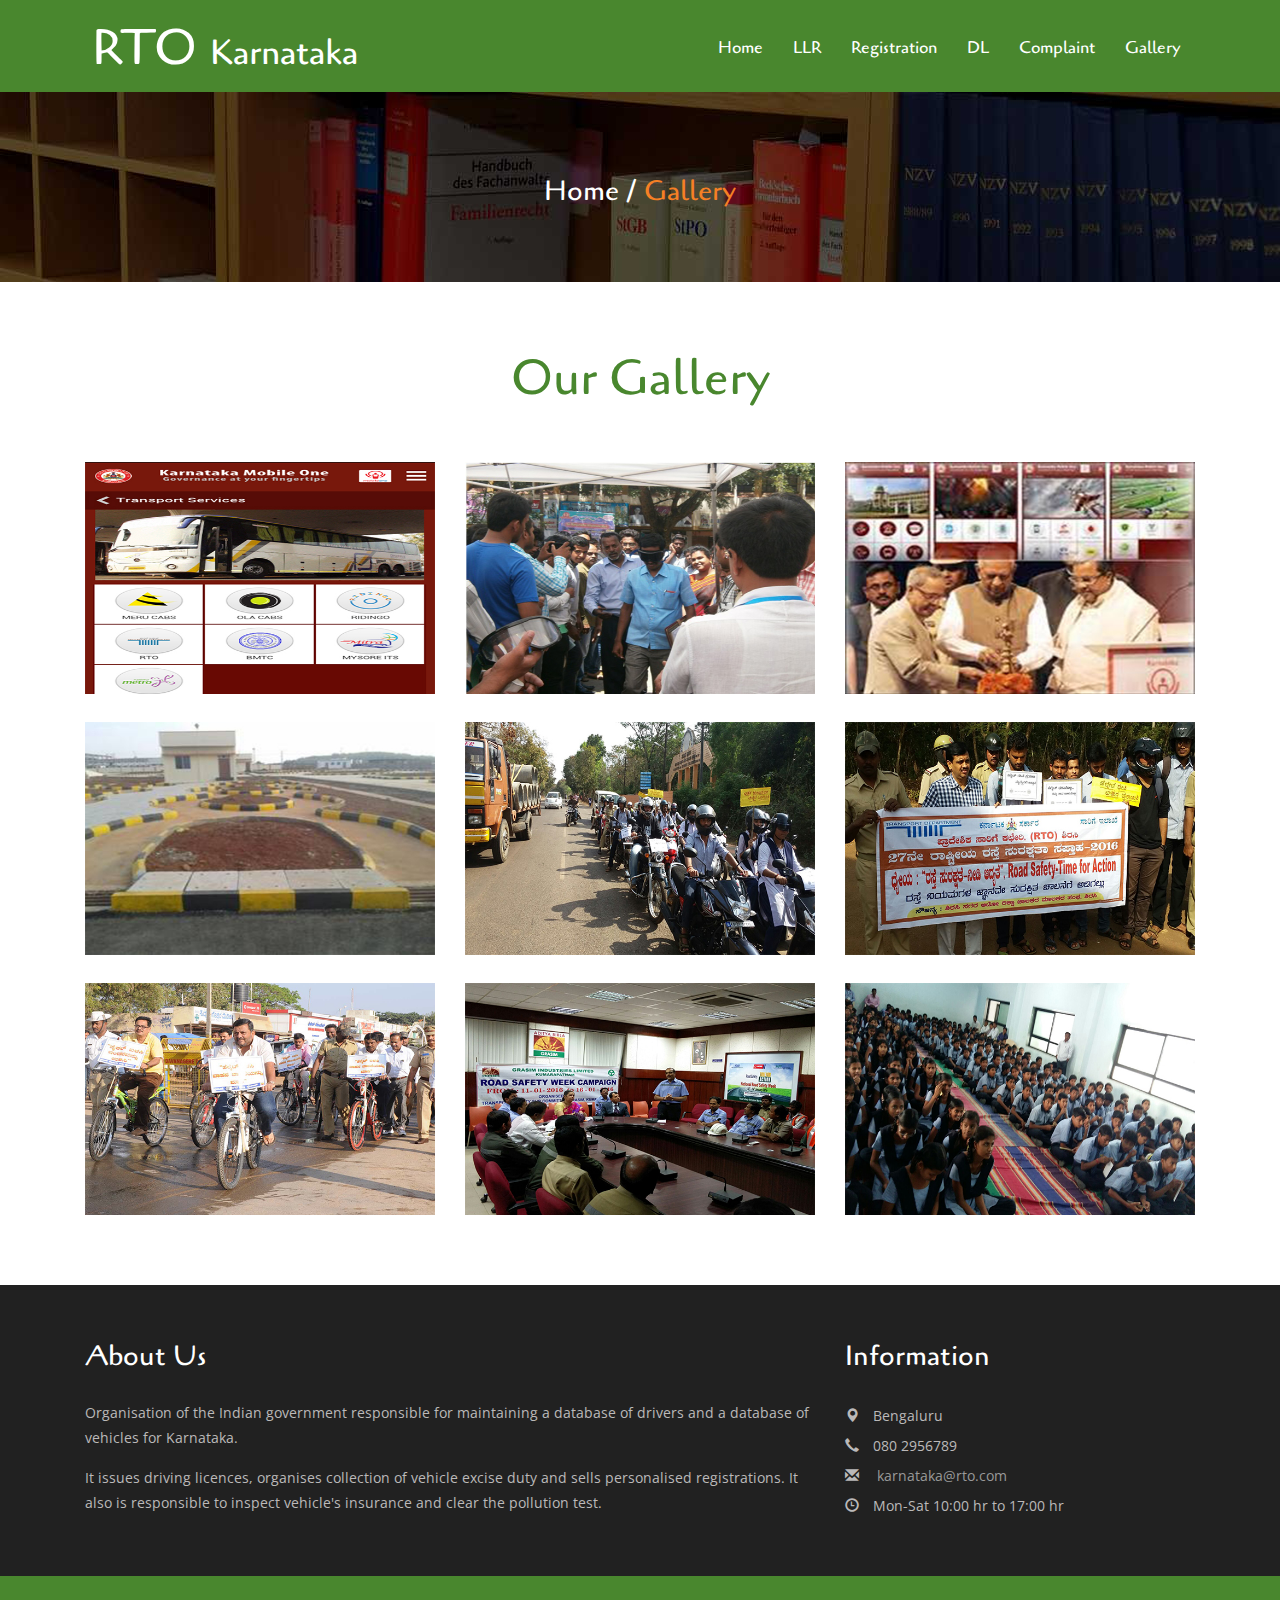
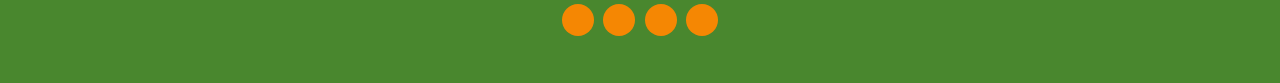
==== gallery.html @ 2495cb3f "initialize" ====
<!DOCTYPE html>
<html>
<head>
<title>RTO Karnataka</title>
<!--css-->
<link href="css/bootstrap.css" rel="stylesheet" type="text/css" media="all" />
<link href="css/style.css" rel="stylesheet" type="text/css" media="all" />
<link rel="stylesheet" href="css/ken-burns.css" type="text/css" media="all" />
<link rel="stylesheet" href="css/animate.min.css" type="text/css" media="all" />
<!--css-->
<meta name="viewport" content="width=device-width, initial-scale=1">
<meta http-equiv="Content-Type" content="text/html; charset=utf-8" />
<meta name="keywords" content="RTO WEB TEMPLATE" />
<script type="application/x-javascript"> addEventListener("load", function() { setTimeout(hideURLbar, 0); }, false); function hideURLbar(){ window.scrollTo(0,1); } </script>
<!--js-->
<script src="js/jquery.min.js"></script>
<script src="js/bootstrap.min.js"></script>
<!--js-->
<!--webfonts-->
<link href='//fonts.googleapis.com/css?family=Cagliostro' rel='stylesheet' type='text/css'>
<link href='//fonts.googleapis.com/css?family=Open+Sans:400,300,300italic,400italic,600,600italic,700,700italic,800,800italic' rel='stylesheet' type='text/css'>
<!--webfonts-->
</head>
<body>
	<!--header-->
		<div class="header">
			<div class="container">
				<nav class="navbar navbar-default">
					<div class="container-fluid">
				<!---Brand and toggle get grouped for better mobile display--->
						<div class="navbar-header">
							<button type="button" class="navbar-toggle collapsed" data-toggle="collapse" data-target="#bs-example-navbar-collapse-1" aria-expanded="false">
								<span class="sr-only">Toggle navigation</span>
								<span class="icon-bar"></span>
								<span class="icon-bar"></span>
								<span class="icon-bar"></span>
							</button>
							<div class="navbar-brand">
								<h1><a href="index.html">RTO <span>Karnataka</span></a></h1>
							</div>
						</div>

				<!-- Collect the nav links, forms, and other content for toggling -->
						<div class="collapse navbar-collapse" id="bs-example-navbar-collapse-1">
							<nav class="link-effect-2" id="link-effect-2">
								<ul class="nav navbar-nav">
									<li><a href="home.html"><span data-hover="Home">Home</span></a></li>
									<li><a href="applyforllr.php"><span data-hover="LLR">LLR</span></a></li>
									<li><a href="applyforreg.php"><span data-hover="Registration">Registration</span></a></li>
									<li><a href="applyfordl.php"><span data-hover="DL">DL</span></a></li>
									<li><a href="complaint.php"><span data-hover="Complaint">Complaint</span></a></li>
									<li><a href="gallery.html"><span data-hover="Gallery">Gallery</span></a></li>
								</ul>
							</nav>
						</div>
					</div>
				</nav>
			</div>
		</div>

    <div class="banner-w3agile">
      <div class="container">
        <h3><a href="home.html">Home</a> / <span>Gallery</span></h3>
      </div>
    </div>
    <div class="content">
			<div class="projects-agile">
				<div class="container">
					<h2 class="tittle">Our Gallery</h2>
						<div class="portfolio_grid_w3lss">
							<div class="col-md-4 w3agile_Projects_grid">
								<div class="w3agile_Projects_image">
									<a class="sb" href="images/g1.jpg">
										<figure>
											<img src="images/g1.jpg" alt="" class="img-responsive" />
											<figcaption>
												<h4>RTO</h4>
												<p>
													Transport Dept. Service in Karnataka Mobile One application.
												</p>
											</figcaption>
										</figure>
									</a>
								</div>
							</div>
							<div class="col-md-4 w3agile_Projects_grid">
								<div class="w3agile_Projects_image">
									<a class="sb" href="images/g2.jpg">
										<figure>
											<img src="images/g2.jpg" alt="" class="img-responsive" />
											<figcaption>
												<h4>RTO</h4>
												<p>
												Participants at Drunken Driving Awareness Programme
												</p>
											</figcaption>
										</figure>
									</a>
								</div>
							</div>
							<div class="col-md-4 w3agile_Projects_grid">
								<div class="w3agile_Projects_image">
									<a class="sb" href="images/g3.jpg">
										<figure>
											<img src="images/g3.jpg" alt="" class="img-responsive" />
											<figcaption>
												<h4>RTO</h4>
												<p>
													Hon'ble President of India, inaugurating RTO office in Bengaluru.
												</p>
											</figcaption>
										</figure>
									</a>
								</div>
							</div>
							<div class="clearfix"> </div>
						</div>
						<div class="portfolio_grid_w3lss">
							<div class="col-md-4 w3agile_Projects_grid">
								<div class="w3agile_Projects_image">
									<a class="sb" href="images/g4.jpg">
										<figure>
											<img src="images/g4.jpg" alt="" class="img-responsive" />
											<figcaption>
												<h4>RTO</h4>
												<p>
														Automated Driving Test Track is under construction.
												</p>
											</figcaption>
										</figure>
									</a>
								</div>
							</div>
							<div class="col-md-4 w3agile_Projects_grid">
								<div class="w3agile_Projects_image">
									<a class="sb" href="images/g5.jpg">
										<figure>
											<img src="images/g5.jpg" alt="" class="img-responsive" />
											<figcaption>
												<h4>RTO</h4>
												<p>
														Road safety awareness rally.
												</p>
											</figcaption>
										</figure>
									</a>
								</div>
							</div>
							<div class="col-md-4 w3agile_Projects_grid">
								<div class="w3agile_Projects_image">
									<a class="sb" href="images/g6.jpg">
										<figure>
											<img src="images/g6.jpg" alt="" class="img-responsive" />
											<figcaption>
												<h4>RTO</h4>
												<p>
														Road Safety-Time for Action.
												</p>
											</figcaption>
										</figure>
									</a>
								</div>
							</div>
							<div class="clearfix"> </div>
						</div>
						<div class="portfolio_grid_w3lss">
							<div class="col-md-4 w3agile_Projects_grid">
								<div class="w3agile_Projects_image">
									<a class="sb" href="images/g7.jpg">
										<figure>
											<img src="images/g7.jpg" alt="" class="img-responsive" />
											<figcaption>
												<h4>RTO</h4>
												<p>
													Road safety awareness.
												</p>
											</figcaption>
										</figure>
									</a>
								</div>
							</div>
							<div class="col-md-4 w3agile_Projects_grid">
								<div class="w3agile_Projects_image">
									<a class="sb" href="images/g8.jpg">
										<figure>
											<img src="images/g8.jpg" alt="" class="img-responsive" />
											<figcaption>
												<h4>RTO</h4>
												<p>
												Road Safety week Campaign meeting.
												</p>
											</figcaption>
										</figure>
									</a>
								</div>
							</div>
							<div class="col-md-4 w3agile_Projects_grid">
								<div class="w3agile_Projects_image">
									<a class="sb" href="images/g9.jpg">
										<figure>
											<img src="images/g9.jpg" alt="" class="img-responsive" />
											<figcaption>
												<h4>RTO</h4>
												<p>
													 Student awareness on road safety.
												</p>
											</figcaption>
										</figure>
									</a>
								</div>
							</div>
							<div class="clearfix"> </div>
						</div>
					<script type="text/javascript" src="js/smoothbox.jquery2.js"></script>
				</div>
			</div>
		</div>
    <div class="footer-w3">
      <div class="container">
        <div class="footer-grids">
          <div class="col-md-8 footer-grid">
            <h4>About Us</h4>
            <p>  Organisation of the Indian government responsible for maintaining a database of drivers and a database of vehicles for Karnataka.<span>
                It issues driving licences, organises collection of vehicle excise duty and sells personalised registrations.
                It also is responsible to inspect vehicle's insurance and clear the pollution test.</span></p>
          </div>
          <div class="col-md-4 footer-grid">
          <h4>Information</h4>
            <ul>
              <li><i class="glyphicon glyphicon-map-marker" aria-hidden="true"></i>Bengaluru</li>
              <li><i class="glyphicon glyphicon-earphone" aria-hidden="true"></i>080 2956789</li>
              <li><i class="glyphicon glyphicon-envelope" aria-hidden="true"></i><a href="mailto:karnataka@rto.com"> karnataka@rto.com</a></li>
              <li><i class="glyphicon glyphicon-time" aria-hidden="true"></i>Mon-Sat 10:00 hr to 17:00 hr</li>
            </ul>
          </div>
          <div class="clearfix"></div>
        </div>
      </div>
    </div>
  <!--footer-->
  <!---copy--->
    <div class="copy-section">
      <div class="container">
        <div class="social-icons">
          <a href="#"><i class="icon1"></i></a>
          <a href="#"><i class="icon2"></i></a>
          <a href="#"><i class="icon3"></i></a>
          <a href="#"><i class="icon4"></i></a>
        </div>
      </div>
    </div>
    <!---copy--->
</body>
</html>
---- css/style.css ----
/*Author: W3layouts
Author URL: http://w3layouts.com
License: Creative Commons Attribution 3.0 Unported
License URL: http://creativecommons.org/licenses/by/3.0/
--*/
body{
	font-family: 'Open Sans', sans-serif;
}
body a{
	transition: 0.5s all;
	-webkit-transition: 0.5s all;
	-o-transition: 0.5s all;
	-moz-transition: 0.5s all;
	-ms-transition: 0.5s all;
}
ul{
	padding: 0;
	margin: 0;
}
h1,h2,h3,h4,h5,h6{
	margin:0;
	padding:0;
	font-family: 'Cagliostro', sans-serif;
}
p{
	margin:0;
	padding:0;
	color: #777;
	font-family: 'Open Sans', sans-serif;
	line-height:1.8em;
}
/*--banner--*/

/*---*/
nav a {
	position: relative;
	display: inline-block;
	outline: none;
	text-decoration: none;
}
nav a:hover,
nav a:focus {
	outline: none;
}
/*----*/
.header {
    background: #49872E;
}
.header-top {
     padding: 1em 0;
    background: #2e353f;
}
.detail {
    float: left;
    margin-top: .5em;
}
.detail ul li {
    display: inline-block;
    font-size: 1em;
    margin: 0 0.5em;
    color: #fff;
}
.indicate {
    float: right;
	margin-top: .2em;
}
.indicate i {
    font-size: 1.2em;
    vertical-align: sub;
    margin-right: 0.5em;
    color: #fff;
}
.indicate p {
    font-size: 1em;
    color: #fff;
    text-decoration: none;
    outline: none;
    vertical-align: middle;
}
.navbar-brand span {
    font-size: 0.7em;
}
.navbar-nav {
    float: right;
	margin-top: 1.2em;
}
.navbar {
    margin-bottom: 0;
}
.navbar-collapse {
	padding-right: 0px;
    padding-left: 0px;
}
.navbar-default {
    background: none !important;
    border: none !important;
	padding: 1.5em 0;
}
.navbar-brand h1 a {
    font-size: 1.4em;
    text-decoration: none;
	color:#fff;
}
.navbar > .container .navbar-brand, .navbar > .container-fluid .navbar-brand {
    margin-left: 0;
}
.navbar-nav > li > a {
    padding-top: 10px;
    padding-bottom: 10px;
}
.nav > li > a {
    padding: 0px 15px;
	color:#fff;
}
.navbar-brand {
    float: left;
    height: 50px;
    padding: 0 7px;
}
.navbar-default .navbar-nav > li > a {
    color: #fff;
    font-size: 1.2em;
    text-transform: capitalize;
	font-family: 'Cagliostro', sans-serif;
}
.navbar-default .navbar-nav > .active > a, .navbar-default .navbar-nav > .active > a:hover, .navbar-default .navbar-nav > .active > a:focus {
    background-color: #49872E;
    color: #ff9900;
}
.navbar-default .navbar-nav > li > a:hover, .navbar-default .navbar-nav > li > a:focus {
    background-color: #49872E;
    color: #ff9900;
}
.navbar-default .navbar-nav > .open > a, .navbar-default .navbar-nav > .open > a:hover, .navbar-default .navbar-nav > .open > a:focus {
  color: #ff9900;
   background-color: #49872E;
}
.link-effect-2 {
  overflow: hidden;
}
.link-effect-2 a {
  overflow: hidden;
  font-weight: 400;
}
.link-effect-2 a span {
  position: relative;
  display: inline-block;
  -moz-transition: 0.3s;
  -o-transition: 0.3s;
  -webkit-transition: 0.3s;
  transition: 0.3s;
}
.link-effect-2 a span::before {
  color: #ff9900;
  position: absolute;
  top: 100%;
  content: attr(data-hover);
  -moz-transform: translate3d(0, 0, 0);
  -ms-transform: translate3d(0, 0, 0);
  -webkit-transform: translate3d(0, 0, 0);
  transform: translate3d(0, 0, 0);
}
.link-effect-2 a:hover span {
  -moz-transform: translateY(-100%);
  -ms-transform: translateY(-100%);
  -webkit-transform: translateY(-100%);
  transform: translateY(-100%);
}
.banner-bottom {
    text-align: center;
    background: #EDF7FF;
}
.ban-grid i {
    font-size: 2.5em;
    color: #373737;
	transition:0.5s all;
	-webkit-transition:0.5s all;
	-moz-transition:0.5s all;
	-o-transition:0.5s all;
	-ms-transition:0.5s all;
}
.ban-grid h4 {
	font-size: 2em;
    color: #F58703;
    text-transform: capitalize;
}
.ban-grid p{
    font-size: 1em;
	line-height:1.8em;
	margin-top:0.5em
}
.ban-grid:hover div.ban-right i {
    color: #49872E;
}
.ban-left {
    float: left;
    width: 70%;
}
.ban-right {
    float: left;
    width: 30%;
}
.ban-grid {
    padding: 2em 0;
}
.welcome-w3,.new-w3agile,.about-w3,.services-w3l,.projects-agile,.courses-w3ls,.statistics-w3,.typo-w3,.contact-w3l{
    padding: 5em 0;
}
.wel-grids,.student-grids,.about-grids,.what-grids,.staff-grids,.statistics-grids,.services-grids,.ourser-grids,.course-grids {
    margin-top:4em;
}
h2.tittle {
    font-size: 3.5em;
    color: #49872E;
    text-align: center;
}
h3.tittle{
 font-size: 3.5em;
    color: #49872E;
    text-align: center;
}
/*-- effect-7 css --*/
.text-desc{
	position: absolute;
	left: 0;
	top: 0;
	background: #F58703;
	height: 100%;
	opacity: 0;
	width: 100%;
	padding: 20px;
}
.port-7{
    width: 100%;
    position: relative;
    overflow: hidden;
    text-align: center;
    overflow: hidden;
}
.port-7 .text-desc{
	opacity: 0;
	transition: 0.5s;
	color: #000;
}
.port-7.effect-2 img{
	transition: 0.5s;
	position: relative;
	width: 100%;
	top: 0;
}
.port-7.effect-2:hover img{
	top: 50%;
}
.port-7.effect-2 .text-desc{
	transform: perspective(600px) rotateX(90deg);
	transform-origin: top center 0;
	width: 100%;
	position: absolute;
	left: 0;
	top: 0;
	height: 30%;
    padding: 23px 10px 0;
}
.port-7.effect-2:hover .text-desc{
	opacity: 1;
	transform: perspective(600px) rotateX(0deg);
	z-index: 99;
}
.text-desc h4 {
    color: #fff;
    font-size: 1.8em;
    margin-bottom: 0.5em;
}
.wel-grid {
    position: relative;
}
.text-grid {
    position: absolute;
    left: 15px;
    bottom: 0;
    background: #F58703;
    width: 92.3%;
    height: 60px;
}
.text-grid h4 {
    text-align: center;
    font-size: 1.8em;
    color: #fff;
    padding-top: 0.5em;
}
.student-w3ls {
    padding: 5em 0;
	background: #EDF7FF
}
.student-grid h4 {
    font-size: 2em;
    color: #F58703;
}
.student-grid p {
    font-size: 1em;
    padding-top: 1em;
}
ul.grid-part li {
    list-style: none;
    font-size: 1em;
    color: #777;
    line-height: 2em;
    transition: 0.5s all;
    -webkit-transition: 0.5s all;
    -o-transition: 0.5s all;
    -moz-transition: 0.5s all;
    -ms-transition: 0.5s all;
}
ul.grid-part {
    margin-top: 1em;
}
ul.grid-part li :hover {
    color: #F58703;
    padding-left: 0.2em;
}
ul.grid-part li i {
    font-size: 1.2em;
    margin-right: 0.5em;
    color: #49872E;
    transition: 0.5s all;
    -webkit-transition: 0.5s all;
    -o-transition: 0.5s all;
    -moz-transition: 0.5s all;
    -ms-transition: 0.5s all;
}
h3.tittle1 {
    font-size: 3.5em;
    color: #49872E;
    text-align: center;
	margin-bottom:0.8em;
}
h3.tittle2 {
    font-size: 3.5em;
    color: #fff;
    text-align: center;
}
.test-grid {
    margin-top: 4em;
}
.testimonials-w3 {
    background: url(../images/ba.jpg) no-repeat 0px 0px;
    background-size: cover;
    -webkit-background-size: cover;
    -moz-background-size: cover;
    -o-background-size: cover;
    -ms-background-size: cover;
    min-height: 500px;
    text-align: center;
    padding: 5em 0 0;
}
.testimonials-w3 h5 {
    font-size: 2.5em;
    color: #fff;
    width: 66%;
    margin: .5em auto 0;
    line-height: 1.5em;
}
.testimonials-w3 p {
    color: #fff;
    font-size: 1.2em;
    text-align: right;
}
.new-bottom-left {
    width: 38%;
    float: left;
	    margin-right: 3%;
}
.new-bottom-right {
    width: 59%;
    float: left;
}
.new-right h4 {
    font-size: 2em;
    color: #F58703;
	line-height: 1.2em;
}
.new-right h5{
    font-size: 1.8em;
    color: #F58703;
    line-height: 1.2em;
}
.new-right p {
    font-size: 1em;
    padding-top: 1em;
}
.new-bottom {
    margin: 2em 0;
}
.new-left h5 {
    font-size: 1.8em;
    color: #F58703;
}
.new-left p {
     font-size: 1em;
    padding-top: .5em;
}
.new-top1 {
    margin: 1.2em 0;
}
.new-bottom {
    margin: 1em 0;
    border-top: 1px solid #C3D0D4;
    padding: 1.2em 0;
    border-bottom: 1px solid #C3D0D4;
}
.footer-w3 {
    background: #212121;
    padding: 4em 0 ;
}
.footer-grid h4 {
    font-size: 2em;
    color: #fff;
    margin-bottom: 1em;
}
.footer-grid ul li {
    list-style: none;
    color: #BBB9B9;
    line-height: 2em;
    font-size: 1em;
}
.footer-grid ul li i {
    color: #BBB9B9;
    line-height: 2em;
    font-size: 1em;
	    margin-right: 1em;
}
.footer-grid ul li a {
    color: #999;
    text-decoration: none;
}
.footer-grid1 {
    float: left;
    width: 31.45%;
    margin: 0 0.3em .3em 0em;
}
.footer-grid p {
    font-size: 1em;
    color: #BBB9B9;
}
.footer-grid p span {
    display: block;
    margin: 1em 0 0;
}
.copy-section {
    padding: 2em 0;
    background: #49872E;
    text-align: center;
}
.copy-section p {
    font-size: 0.9em;
    color: #eee;
    font-weight: 400;
}
.copy-section a {
    font-size: 1em;
    color: #eee;
    font-weight: 400;
    text-transform: capitalize;
}
.social-icons {
	margin-bottom: 1em;
}
.social-icons a i {
    width: 32px;
    height: 32px;
    background:#F58703  url(../images/img-sprite.png) no-repeat 0px 0px;
    display: inline-block;
	margin:0 0.2em;
	transition: 0.5s all;
    -webkit-transition: 0.5s all;
    -moz-transition: 0.5s all;
    -o-transition: 0.5s all;
    -ms-transition: 0.5s all;
	    border-radius: 20px;
}
.social-icons i.icon1:hover {
  background: #49872E  url(../images/img-sprite.png) no-repeat 0px 0px;
      transform: rotateY(360deg);
}
.social-icons i.icon1 {
    background-position: 0px 0px;
}
.social-icons i.icon2 {
    background-position: -32px 0px;
}
.social-icons i.icon2:hover {
  background: #49872E  url(../images/img-sprite.png) no-repeat -32px 0px;
      transform: rotateY(360deg);
}
.social-icons i.icon3 {
    background-position: -64px 0px;
}
.social-icons i.icon3:hover {
  background: #49872E  url(../images/img-sprite.png) no-repeat -64px 0px;
      transform: rotateY(360deg);
}
.social-icons i.icon4 {
    background-position: -96px 0px;
}
.social-icons i.icon4:hover {
  background: #49872E  url(../images/img-sprite.png) no-repeat -96px 0px;
      transform: rotateY(360deg);
}
/**about**/
.banner-w3agile {
    background: url(../images/ba1.jpg) no-repeat 0px 0px;
    background-size: cover;
    -webkit-background-size: cover;
    -moz-background-size: cover;
    -o-background-size: cover;
    -ms-background-size: cover;
    min-height: 190px;
    padding: 6em 0 0;
    text-align: center;
}
.banner-w3agile h3 a {
    color: #fff;
    text-decoration: none;
}
.banner-w3agile h3 span {
    color: #f58025;
}
.banner-w3agile h3 {
    font-size: 2em;
    color: #fff;
}
.video-grid iframe {
    width: 100%;
    height: 308px;
}
.about-grid h4 {
    font-size: 2em;
    color: #F58703;
    margin-bottom: 0.7em;
}
.about-grid p {
    font-size: 1em;
	margin-top:1em;
}
.what-grid h4 {
    font-size: 2em;
    color: #F58703;
}
.what-grid p {
    font-size: 1em;
    line-height: 1.8em;
    margin-top: 1em;
}
.what-bottom {
      margin-top: 2em;
}
.what-w3 {
    padding: 5em 0;
    background: rgb(249, 245, 239);
}
.what-grid p {
    font-size: 1em;
    margin-top: 1em;
}
.what-bottom1 {
    margin-bottom: 2em;
}
.staff-w3l {
    padding: 5em 0;
    background: #eee;
}
.staff-right h4 {
    font-size: 2em;
    color: #05222A;
}
.staff-right ul li {
    list-style: none;
    line-height: 2.5em;
    font-size: 1em;
    color: #777;
}
.staff-left {
    float: left;
    width: 50%;
}
.staff-right {
    float: left;
    width: 50%;
    background: #fff;
    padding: 2em 2em .8em;
}
.staff-right ul {
    margin: 1em 0;
}
.statistics {
    padding: 5em 0;
	text-align:center;
}
.statistics-grids {
    margin-top: 3em;
}
.statistic {
    background: #F58703;
    padding: 2em 2em;
    border-radius: 50%;
    width: 100%;
	text-align:center;
}
.statistic h4 {
    font-size: 3.5em;
    color: #fff;
}
.statistic h5{
    font-size: 1.8em;
    color: #fff;
    padding: .5em 0;
}
.statistic p {
    font-size: 1em;
    color: #eee;
    line-height: 1.8em;
}
/* Bounce To Bottom */
.statistic {
  display: inline-block;
  vertical-align: middle;
  -webkit-transform: translateZ(0);
  transform: translateZ(0);
  box-shadow: 0 0 1px rgba(0, 0, 0, 0);
  -webkit-backface-visibility: hidden;
  backface-visibility: hidden;
  -moz-osx-font-smoothing: grayscale;
  position: relative;
  -webkit-transition-property: color;
  transition-property: color;
  -webkit-transition-duration: 0.5s;
  transition-duration: 0.5s;
 }
.statistic:before {
  content: "";
  position: absolute;
  z-index: -1;
  top: 0;
  left: 0;
  right: 0;
  bottom: 0;
  background: #49872E;
  -webkit-transform: scaleY(0);
  transform: scaleY(0);
  -webkit-transform-origin: 50% 0;
  transform-origin: 50% 0;
  -webkit-transition-property: transform;
  transition-property: transform;
  -webkit-transition-duration: 0.5s;
  transition-duration: 0.5s;
  -webkit-transition-timing-function: ease-out;
  transition-timing-function: ease-out;
      padding: 2em 2em;
    border-radius: 50%;
}
.statistic:hover, .statistic:focus, .statistic:active {
  color: white;
}
.statistic:hover:before, .statistic:focus:before, .statistic:active:before {
  -webkit-transform: scaleY(1);
  transform: scaleY(1);
  -webkit-transition-timing-function: cubic-bezier(0.52, 1.64, 0.37, 0.66);
  transition-timing-function: cubic-bezier(0.52, 1.64, 0.37, 0.66);
}
/**about**/
/**services**/
.icon {
    text-align: center;
}
.ser-grid h4 {
    font-size: 2em;
    text-align: center;
	margin:0.5em 0;
	color: #F58703;
}
.ser-grid p {
    font-size: 1em;
    text-align: center;
	line-height:1.8em;
}
.icon i {
    width: 80px;
    height: 80px;
    font-size: 2em;
    border: 3px double #49872E;
    line-height: 80px;
    border-radius: 50px;
    color: #f58025;
}
.ser-grid:hover div.icon i {
    transform: rotateY(360deg);
    transition: .5s all;
    -webkit-transition: .5s all;
    -moz-transition: .5s all;
    -o-transition: .5s all;
    -ms-transition: .5s all;
}
.our-services-w3 {
    padding: 5em 0;
	background: #EDF7FF;
}
.ourser-grid h4 {
    font-size: 2em;
    color: #F58703;
    margin-top: .8em;
}
.ourser-grid p {
    font-size: 1em;
    line-height: 1.8em;
	margin-top:.5em
}
.serv-img {
    padding: 0;
}
.mask {
    text-decoration: none;
    overflow: hidden;
    display: block;
}
img.zoom-img {
  -webkit-transform:scale(1, 1);
  -webkit-transition-timing-function:ease-out;
  -webkit-transition-duration:500ms;
  -moz-transform:scale(1, 1);
  -moz-transition-timing-function:ease-out;
  -moz-transition-duration:500ms;
}
img.zoom-img:hover {
  -webkit-transform:rotate(-5deg) scale(1.15);
  -webkit-transition-timing-function:ease-out;
  -webkit-transition-duration:750ms;
  -moz-transform:scale(1.15);
  -moz-transition-timing-function:ease-out;
  -moz-transition-duration:750ms;
  overflow: hidden;
}
/**services**/
/*-- portfolio --*/
.portfolio_grid_w3lss:nth-child(3){
	margin:2em 0;
}
.portfolio_grid_w3lss:nth-child(2){
	margin-top:4em;
}
.w3agile_Projects_grid figure {
    margin: 0;
    padding: 0;
    height:232.5px;
    position: relative;
    display: block;
    cursor: pointer;
    overflow: hidden;
}
.w3agile_Projects_grid figure:hover figcaption {
    -ms-filter: progid:DXImageTransform.Microsoft.Alpha(Opacity=100);
    filter: alpha(opacity=100);
    opacity: 1;
    -webkit-transform: rotate(0);
    -moz-transform: rotate(0);
    -o-transform: rotate(0);
    -ms-transform: rotate(0);
    transform: rotate(0);
    top: 0;
}
.w3agile_Projects_grid figcaption {
    -ms-filter: progid:DXImageTransform.Microsoft.Alpha(Opacity=0);
    filter: alpha(opacity=0);
    opacity: 0;
    position: absolute;
    height: 100%;
    width: 100%;
	top: -100%;
    background: rgba(0,0,0,.5);
    color: #fff;
    -webkit-transition: all .5s ease;
    -moz-transition: all .5s ease;
    -o-transition: all .5s ease;
    -ms-transition: all .5s ease;
    transition: all .5s ease;
    -webkit-transition-delay: .5s;
    -moz-transition-delay: .5s;
    -o-transition-delay: .5s;
    -ms-transition-delay: .5s;
    transition-delay: .5s;
    -webkit-transform: rotate(360deg);
    -moz-transform: rotate(360deg);
    -o-transform: rotate(360deg);
    -ms-transform: rotate(360deg);
    transform: rotate(360deg);
}
.w3agile_Projects_grid figcaption h4 {
    color: #fff;
    padding: 0px 20px;
    margin-bottom: 0;
    position: relative;
    left: 100%;
    font-size: 2em;
    margin: 2.5em 0 .5em;
    -webkit-transition: all .5s;
    -moz-transition: all .5s;
    -o-transition: all .5s;
    -ms-transition: all .5s;
    transition: all .5s;
    -webkit-transition-delay: 1s;
    -moz-transition-delay: 1s;
    -o-transition-delay: 1s;
    -ms-transition-delay: 1s;
    transition-delay: 1s;
    text-align: center;
    text-transform: capitalize;
}
.w3agile_Projects_grid figcaption p {
    font-family: 'Open sans';
    line-height: 1.8em;
    text-align: center;
    padding: 0px 20px;
    margin-bottom: 0;
    position: relative;
    left: 100%;
	color:#eee;
	 font-size: 1em;
    -webkit-transition: all .5s;
    -moz-transition: all .5s;
    -o-transition: all .5s;
    -ms-transition: all .5s;
    transition: all .5s;
    -webkit-transition-delay: 1.3s;
    -moz-transition-delay: 1.3s;
    -o-transition-delay: 1.3s;
    -ms-transition-delay: 1.3s;
    transition-delay: 1.3s;
}
.w3agile_Projects_grid figure:hover h4,.w3agile_Projects_grid figure:hover p {
    left: 0;
}
/*--portfolio--*/
.course-grid1 h4 {
    font-size: 2em;
    color: #F58703;
    text-transform: capitalize;
}
.course-grid1 p {
    font-size: 1em;
    padding-top: 1em;
}
.sel {
    width: 100%;
    padding: .5em .8em;
    font-size: 0.95em;
    outline: none;
    text-transform: capitalize;
    border: none;
    border-radius: 3px;
}
.place-grid input[type="submit"] {
    width: 100%;
    background: #05222A;
    border: none;
    outline: none;
    color: #fff;
    padding: .45em 0;
    font-size: 1em;
	    border-radius: 3px;
}
.place-grid:nth-child(5) {
}
.place-grids{
	margin-top:3em;
}
.serach-w3agile {
    background: #F58703;
    padding: 3em 0;
}
/*--codes--*/
.well {
    font-weight: 300;
    font-size: 14px;
}
.list-group-item {
    font-weight: 300;
    font-size: 14px;
}
li.list-group-item1 {
    font-size: 14px;
    font-weight: 300;
}
.typo p {
    margin: 0;
    font-size: 14px;
    font-weight: 300;
}
.show-grid [class^=col-] {
    background: #fff;
	text-align: center;
	margin-bottom: 10px;
	line-height: 2em;
	border: 10px solid #f0f0f0;
}
.show-grid [class*="col-"]:hover {
	background: #e0e0e0;
}
.grid_3{
	margin-bottom:2em;
}
.xs h3, h3.m_1{
	color:#000;
	font-size:1.7em;
	font-weight:300;
	margin-bottom: 1em;
}
.grid_3 p{
	color: #555;
	font-size: 0.85em;
	margin-bottom: 14px;
	font-weight: 300;
}
.grid_4{
	background:none;
	margin-top:50px;
}
.label {
	font-weight: 300 !important;
	border-radius:4px;
}
.grid_5{
	background:none;
	padding:2em 0;
}
.grid_5 h3, .grid_5 h2, .grid_5 h1, .grid_5 h4, .grid_5 h5, h3.hdg, h3.bars {
	margin-bottom: 1em;
    color:#F58703;
}
.table > thead > tr > th, .table > tbody > tr > th, .table > tfoot > tr > th, .table > thead > tr > td, .table > tbody > tr > td, .table > tfoot > tr > td {
	border-top: none !important;
}
.tab-content > .active {
	display: block;
	visibility: visible;
}
.pagination > .active > a, .pagination > .active > span, .pagination > .active > a:hover, .pagination > .active > span:hover, .pagination > .active > a:focus, .pagination > .active > span:focus {
	z-index: 0;
}
.badge-primary {
	background-color: #03a9f4;
}
.badge-success {
	background-color: #8bc34a;
}
.badge-warning {
	background-color: #ffc107;
}
.badge-danger {
	background-color: #e51c23;
}
.grid_3 p{
	line-height: 2em;
	color: #555;
	font-size: 0.9em;
	margin-bottom: 1em;
	font-weight: 300;
}
.bs-docs-example {
	margin: 1em 0;
}
section#tables  p {
	margin-top: 1em;
}
.tab-container .tab-content {
	border-radius: 0 2px 2px 2px;
	border: 1px solid #e0e0e0;
	padding: 16px;
	background-color: #ffffff;
}
.table td, .table>tbody>tr>td, .table>tbody>tr>th, .table>tfoot>tr>td, .table>tfoot>tr>th, .table>thead>tr>td, .table>thead>tr>th {
	padding: 15px!important;
}
.table > thead > tr > th, .table > tbody > tr > th, .table > tfoot > tr > th, .table > thead > tr > td, .table > tbody > tr > td, .table > tfoot > tr > td {
	font-size: 0.9em;
	color: #999;
	border-top: none !important;
}
.tab-content > .active {
	display: block;
	visibility: visible;
}
.label {
	font-weight: 300 !important;
}
.label {
	padding: 4px 6px;
	border: none;
	text-shadow: none;
}
.nav-tabs {
	margin-bottom: 3em;
}
.alert {
	font-size: 0.85em;
}
h1.t-button,h2.t-button,h3.t-button,h4.t-button,h5.t-button {
	line-height:2em;
	margin-top:0.5em;
	margin-bottom: 0.5em;
}
li.list-group-item1 {
	line-height: 2.5em;
}
.input-group {
	margin-bottom: 20px;
}
.in-gp-tl{
	padding:0;
}
.in-gp-tb{
	padding-right:0;
}
.list-group {
	margin-bottom: 48px;
}
ol {
	margin-bottom: 44px;
}
h2.typoh2{
    margin: 0 0 10px;
}
@media (max-width:768px){
	.grid_5 {
		padding: 0 0 1em;
	}
	.grid_3 {
		margin-bottom: 0em;
	}
}
@media (max-width:640px){
	h1, .h1, h2, .h2, h3, .h3 {
		margin-top: 0px;
		margin-bottom: 0px;
	}
	.grid_5 h3, .grid_5 h2, .grid_5 h1, .grid_5 h4, .grid_5 h5, h3.hdg, h3.bars {
		margin-bottom: .5em;
	}
	.progress {
		height: 10px;
		margin-bottom: 10px;
	}
	ol.breadcrumb li,.grid_3 p,ul.list-group li,li.list-group-item1 {
		font-size: 14px;
	}
	.breadcrumb {
		margin-bottom: 10px;
	}
	.well {
		font-size: 14px;
		margin-bottom: 10px;
	}
	h2.typoh2 {
		font-size: 1.5em;
	}
	.label {
		font-size: 60%;
	}
}
@media (max-width:480px){
	.table h1 {
		font-size: 26px;
	}
	.table h2 {
		font-size: 23px;
	}
	.table h3 {
		font-size: 20px;
	}
	.label {
		font-size: 53%;
	}
	.alert,p {
		font-size: 14px;
	}
	.pagination {
		margin: 20px 0 0px;
	}
}
@media (max-width: 320px){
	.grid_4 {
		margin-top: 18px;
	}
	h3.title {
		font-size: 1.6em;
	}
	.alert, p,ol.breadcrumb li, .grid_3 p,.well, ul.list-group li, li.list-group-item1,a.list-group-item {
		font-size: 13px;
	}
	.alert {
		padding: 10px;
		margin-bottom: 10px;
	}
	ul.pagination li a {
		font-size: 14px;
		padding: 5px 11px;
	}
	.list-group {
		margin-bottom: 10px;
	}
	.well {
		padding: 10px;
	}
	.nav > li > a {
		font-size: 14px;
	}
	table.table.table-striped,.table-bordered,.bs-docs-example {
		display: none;
	}
}
/*--codes--*/
.contact-bottom {
    margin: 3em 0;
    padding: 1em;
}
.contact-bottom iframe {
    width: 100%;
    min-height: 400px;
    border: none;
}
.contact-left  input[type="text"], .contact-left  textarea {
    width: 100%;
    padding: 0.8em;
    font-size: 1em;
    outline: none;
}
.contact-left textarea {
    resize: none;
    height: 150px;
}
.row:nth-child(2) {
    padding: 1.5em 0;
}
.contact-left h4 {
    font-size: 2em;
    margin: 0 0 1em;
	color: #F58703;
}
.contact-left p {
    font-size: 1em;
    line-height: 1.8em;
}
.contact-left ul {
    padding: 1em 0 0;
    margin: 0;
}
.contact-left ul li {
    list-style-type: none;
    margin: 0 0 5px;
    font-size: 1em;
	    color: #777;
}
.contct-info ul li a {
    font-size: 1em;
    color: #777;
}
.contact-left input[type="submit"], .contact-left input[type="reset"] {
    outline: none;
    color: #fff;
    font-size: 1em;
    padding: 1em 0;
    width: 19.68%;
    background: #49872E;
    border: none;
    transition: .5s all;
    -webkit-transition: .5s all;
    -moz-transition: .5s all;
    -o-transition: .5s all;
    -ms-transition: .5s all;
	letter-spacing: 1px;
	    margin-top: 1em;
}
.contact-left input[type="submit"]:hover , .contact-left input[type="reset"]:hover {
    background: #F58703;
}
/*--responsive--*/
@media(max-width:1440px){

}
@media(max-width:1366px){

}
@media(max-width:1280px){

}
@media(max-width:1080px){
.ban-grid h4,.student-grid h4,.new-right h4,.footer-grid h4,.about-grid h4,.what-grid h4,.staff-right h4,.ser-grid h4,.ourser-grid h4,.course-grid1 h4,.contact-left h4  {
    font-size: 1.8em;
}
h2.tittle {
    font-size: 3.2em;
}
.ban-grid p,.student-grid p,.new-left p,.new-right p,.footer-grid p,.about-grid p,.what-grid p,.statistic p,.ser-grid p,.ourser-grid p,.course-grid1 p,.contact-left p{
    font-size: 0.965em;
}
.port-7.effect-2 .text-desc {
	height: 35%;
}
.text-grid h4 {
    padding-top: 0.7em;
}
h3.tittle,h3.tittle2,h3.tittle1 {
    font-size: 3.2em;
}
ul.grid-part li {
    font-size: 0.965em;
}
.testimonials-w3 h5 {
    font-size: 2.2em;
}
.testimonials-w3 {
    min-height: 460px;
}
.footer-grid ul li {
    font-size: 0.965em;
}
.video-grid iframe {
    height: 256px;
}
.statistic h4 {
    font-size: 3em;
}
.statistic h5 {
    font-size: 1.4em;
}
.statistic {
    padding: 1.3em 1em;
}
.staff-right ul li {
    font-size: 0.965em;
}
.staff-right {
    padding: 1em 1em 1em;
}
.w3agile_Projects_grid figure {
    height: 189.5px;
}
.w3agile_Projects_grid figcaption h4 {
    margin: 1.8em 0 .5em;
}
@media(max-width:991px){
.navbar-brand h1 a {
    font-size: 1.2em;
}
.nav > li > a {
    padding: 0px 7px;
}
.ban-grid {
    float: left;
    width: 25%;
}
h2.tittle {
    font-size: 3em;
}
h3.tittle, h3.tittle2, h3.tittle1 {
    font-size: 3em;
}
.ban-grid h4, .student-grid h4, .new-right h4, .footer-grid h4, .about-grid h4, .what-grid h4, .staff-right h4, .ser-grid h4, .ourser-grid h4, .course-grid1 h4, .contact-left h4 {
    font-size: 1.7em;
}
.welcome-w3, .student-w3ls, .new-w3agile, .about-w3,.what-w3,.staff-w3l, .services-w3l, .our-services-w3, .projects-agile, .courses-w3ls, .statistics-w3, .typo-w3, .contact-w3l {
    padding: 4em 0;
}
.wel-grids, .student-grids, .about-grids,.test-grid, .what-grids, .staff-grids, .statistics-grids, .services-grids, .ourser-grids, .course-grids {
    margin-top: 3em;
}
.portfolio_grid_w3lss:nth-child(2) {
    margin-top: 3em;
}
.ban-left {
    float: left;
    width: 80%;
}
.ban-right {
    float: left;
    width: 20%;
}
.wel-grid {
    float: left;
    width: 33.3%;
}
.text-grid {
    width: 88.3%;
}
.port-7.effect-2 .text-desc {
    height: 40%;
    padding: 15px 10px 0;
}
.student-grid {
    float: left;
    width: 50%;
}
.testimonials-w3 h5 {
    font-size: 2em;
    width: 88%;
}
.testimonials-w3 {
    min-height: 390px;
	padding: 4em 0 0;
}
.new-left {
    float: left;
    width: 40%;
}
.new-right {
    float: left;
    width: 60%;
}
.new-left h5,.new-right h5 {
    font-size: 1.6em;
}
.footer-grid {
    float: left;
    width: 33.3%;
	padding: 0 4px;
}
.footer-grid1 {
    float: left;
    width: 29.45%;
}
.about-grid {
    float: left;
    width: 50%;
}
.video-grid {
    float: left;
    width: 50%;
}
.video-grid iframe {
    height: 194px;
}
.what-grid {
    float: left;
    width: 50%;
}
.statistics-grid {
    float: left;
    width: 50%;
}
.statistic {
    padding: 3em 3em;
    width: 79%;
}
.statistics-grid:nth-child(3),.statistics-grid:nth-child(4) {
    margin-top: 2em;
}
.staff-left {
    float: left;
    width: 37%;
}
.staff-right {
    float: left;
    width: 63%;
    padding: 1.1em 3em 1.3em;
}
.staff-grid:nth-child(2) {
    margin-top: 3em;
}
.ser-grid {
    float: left;
    width: 33.3%;
}
.ourser-grid {
    float: left;
    width: 33.3%;
}
.w3agile_Projects_grid {
    float: left;
    width: 33.3%;
}
.w3agile_Projects_grid figcaption h4 {
    margin: 0.5em 0 .3em;
}
.w3agile_Projects_grid figure {
    height: 140.5px;
}
.place-grid {
    float: left;
    width: 25%;
    padding: 0 6px;
}
.place-grid:nth-child(5) {
    margin-top: 1em;
	    width: 100%;
}
.course-grid {
    float: left;
    width: 50%;
}
.course-grid1{
  float: left;
  width: 50%;
}
.contact-bottom iframe {
    width: 100%;
    min-height: 300px;
}
.contact-left {
    float: left;
    width: 40%;
}
.cont {
    float: left;
    width: 60%;
}
.row-grid {
    float: left;
    width: 50%;
}
.contact-left input[type="submit"], .contact-left input[type="reset"] {
    width: 30.68%;
}
}
@media(max-width:800px){
.ban-grid {
    float: left;
    width: 50%;
}
}
@media(max-width:768px){

}
@media(max-width:736px){
.navbar-nav {
    float: none;
    text-align: center;
}
.navbar-default .navbar-toggle:hover, .navbar-default .navbar-toggle:focus {
    background-color: #F58703;
}
.navbar-default .navbar-toggle {
    border-color: #F58703;
}
.navbar-toggle {
    position: relative;
    float: right;
    padding: 9px 10px;
    margin-top: 8px;
    margin-right: 15px;
    margin-bottom: 8px;
    background-color: #F58703;
    background-image: none;
    border: 1px solid #F58703;
}
.navbar-default .navbar-toggle .icon-bar {
    background-color: #fff;
}
.navbar-default .navbar-collapse, .navbar-default .navbar-form {
    border-color: #49872E;
}
.banner-w3agile {
    min-height: 147px;
    padding: 5em 0 0;
}
.nav > li > a {
    padding: 3px 7px;
}
h2.tittle {
    font-size: 2.8em;
}
h3.tittle, h3.tittle2, h3.tittle1 {
    font-size: 2.8em;
}
.testimonials-w3 h5 {
    font-size: 1.8em;
    width: 88%;
}
.statistic {
    padding: 3em 3em;
    width: 85%;
}
.staff-right {
    padding: 1.5em 3em .2em;
}
.w3agile_Projects_grid figure {
    height: 134.5px;
}
.w3agile_Projects_grid figcaption h4 {
    font-size: 1.8em;
}
.contact-bottom iframe {
    width: 100%;
    min-height: 250px;
}
.contact-left input[type="text"], .contact-left textarea {
    padding: 0.5em;
    font-size: 0.95em;
}
}
@media(max-width:667px){
.detail ul li {
    font-size: 0.9em;
}
.indicate p {
    font-size: 0.9em;
	margin-top: 0.4em;
}
.text-desc h4,.text-grid h4 {
    font-size: 1.5em;
}
.port-7.effect-2 .text-desc {
    padding: 12px 10px 0;
}
.text-grid {
    height: 47px;
	width: 85.3%;
}
.student-grid {
    width: 100%;
}
.student-grid:nth-child(2) {
    margin-top: 2em;
}
.welcome-w3, .student-w3ls, .new-w3agile, .about-w3,.what-w3,.staff-w3l, .services-w3l, .our-services-w3, .projects-agile, .courses-w3ls, .statistics-w3, .typo-w3, .contact-w3l,.footer-w3 {
    padding: 3em 0;
}
.ban-grid h4, .student-grid h4, .new-right h4, .footer-grid h4, .about-grid h4, .what-grid h4, .staff-right h4, .ser-grid h4, .ourser-grid h4, .course-grid1 h4, .contact-left h4 {
    font-size: 1.6em;
}
.testimonials-w3 {
    padding: 3em 0 0;
}
.new-left {
    width: 100%;
}
.new-right {
    width: 100%;
	margin-top: 2em;
}
.about-grid {
    width: 100%;
}
.video-grid {
    width: 100%;
	margin-top: 2em;
}
.video-grid iframe {
    height: 327px;
}
.statistic {
    width: 98%;
}
.w3agile_Projects_grid {
    padding: 0 8px;
}
.w3agile_Projects_grid figure {
    height: 127.5px;
}
.w3agile_Projects_grid figcaption p{
	font-size:0.96em;
}
.banner-w3agile {
    min-height: 130px;
    padding: 4em 0 0;
}
.course-grid {
    width: 100%;
}
.course-grid1 {
    width: 100%;
}
.gri {
    margin-top: 2em;
}
}
@media(max-width:640px){
.detail {
    float: none;
    margin-top: .5em;
    text-align: center;
}
.indicate {
    float: none;
    margin-top: .5em;
    text-align: center;
}
.text-grid h4 {
    padding-top: 0.4em;
}
.text-grid {
    height: 40px;
}
.new-bottom-left {
    width: 100%;
}
.new-bottom-right {
    width: 100%;
    margin-top: 2em;
}
.ban-grid p, .student-grid p, .new-left p, .new-right p, .footer-grid p, .about-grid p, .what-grid p, .statistic p, .ser-grid p, .ourser-grid p, .course-grid1 p, .contact-left p {
    font-size: 0.96em;
}
ul.grid-part li {
    font-size: 0.96em;
}
.contact-left ul li {
    font-size: 0.95em;
}
.footer-grid ul li {
    font-size: 0.96em;
}
.statistic h4 {
    font-size: 2.5em;
}
.w3agile_Projects_grid figure {
    height: 119.5px;
}
.w3agile_Projects_grid figcaption h4 {
    margin: 0.3em 0 .3em;
}
.place-grid {
    float: left;
    width: 50%;
    padding: 0 9px;
}
.place-grid:nth-child(3),.place-grid:nth-child(4) {
    margin-top: 1em;
}
}
@media(max-width:600px){
h2.tittle {
    font-size: 2.5em;
}
h3.tittle, h3.tittle2, h3.tittle1 {
    font-size: 2.5em;
}
.testimonials-w3 h5 {
    font-size: 1.5em;
    width: 90%;
	margin: .8em auto 0;
}
.testimonials-w3 {
    min-height: 350px;
}
.video-grid iframe {
    height: 303px;
}
.statistic {
    width: 100%;
    padding: 2.5em 2em;
}
.w3agile_Projects_grid {
    width: 73%;
    margin: 0 auto;
    float: none;
}
.w3agile_Projects_grid figure {
    height: 247.5px;
}
.w3agile_Projects_grid:nth-child(2) {
    margin: 2em auto;
}
.w3agile_Projects_grid figcaption h4 {
    margin: 3.5em 0 .5em;
}
.contact-left {
    width: 100%;
}
.cont {
    width: 100%;
	margin-top:2em;
}
.contact-left input[type="submit"], .contact-left input[type="reset"] {
    width: 23.68%;
}
}
@media(max-width:568px){
	.ban-grid i {
    font-size: 2em;
}
.port-7.effect-2 .text-desc {
    padding: 8px 10px 0;
}
.footer-grid {
    width: 100%;
    padding: 0 4px;
}
.footer-grid:nth-child(2) {
    margin: 2em 0;
}
.what-grid {
    width: 100%;
}
.what-grid:nth-child(2) {
    margin-top: 2em;
}
.statistic {
    padding: 2em 2em;
}
.ser-grid {
    padding: 0 6px;
}
.ourser-grid {
    padding: 0 5px;
}
.banner-w3agile {
    min-height: 105px;
    padding: 3em 0 0;
}
.w3agile_Projects_grid figure {
    height: 243.5px;
}
.contact-bottom {
    margin: 2em 0;
    padding: 1em;
}
}
@media(max-width:480px){
.ban-grid i {
    font-size: 1.8em;
}
.navbar-brand h1 a {
    font-size: 1.1em;
	margin-top: 0.1em;
}
.navbar-default {
    padding: 1em 0;
}
.wel-grid {
    padding: 0 6px;
}
.text-grid {
    left: 6px;
    width: 91.3%;
}
.port-7.effect-2 .text-desc {
    padding: 10px 10px 0;
}
h2.tittle {
    font-size: 2.4em;
}
h3.tittle, h3.tittle2, h3.tittle1 {
    font-size: 2.4em;
}
.port-7.effect-2 .text-desc {
    height: 50%;
}
.statistic {
    padding: 1.5em 1em;
}
.statistics-grid {
    padding: 0 6px;
}
.staff-right ul li {
    font-size: 0.96em;
}
.ser-grid {
    width: 100%;
}
.ser-grid:nth-child(2) {
    margin: 2em 0;
}
.ourser-grid {
    width: 100%;
}
.ourser-grid:nth-child(2) {
    margin: 2em 0;
}
.w3agile_Projects_grid figure {
    height: 199.5px;
}
.w3agile_Projects_grid figcaption h4 {
    margin: 2.5em 0 .5em;
}
}
@media(max-width:414px){
h2.tittle {
    font-size: 2.1em;
}
h3.tittle, h3.tittle2, h3.tittle1 {
    font-size: 2.1em;
}
.wel-grid {
    float: left;
    width: 100%;
}
.port-7.effect-2 .text-desc {
    height: 20%;
}
.wel-grid:nth-child(2) {
    margin: 2em 0;
}
.text-grid {
    left: 6px;
    width: 97%;
}
.wel-grids, .student-grids, .about-grids, .test-grid, .what-grids, .staff-grids, .statistics-grids, .services-grids, .ourser-grids, .course-grids,.place-grids {
    margin-top: 2em;
}
.new-left h5, .new-right h5 {
    font-size: 1.5em;
}
.portfolio_grid_w3lss:nth-child(2) {
    margin-top: 2em;
}
.video-grid iframe {
    height: 199px;
}
.statistics-grid {
    width: 100%;
}
.statistic {
    padding: 7em 3em;
}
.statistics-grid:nth-child(2){
    margin-top: 2em;
}
.staff-left {
    width: 100%;
}
.staff-right {
    width: 100%
}
.staff-left img {
    margin: 0 auto;
}
.w3agile_Projects_grid figure {
    height: 167.5px;
}
.w3agile_Projects_grid {
    width: 85%;
}
.w3agile_Projects_grid figcaption h4 {
    margin: 1.8em 0 .5em;
}
.footer-grid h4 {
    margin-bottom: .6em;
}
.contact-bottom iframe {
    width: 100%;
    min-height: 200px;
}
.contact-bottom {
    margin: 1em 0;
}
@media(max-width:384px){
.ban-grid {
    width: 100%;
	  padding: 1em 0;
}
h2.tittle {
    font-size: 1.9em;
}
.ban-grid h4, .student-grid h4, .new-right h4, .footer-grid h4, .about-grid h4, .what-grid h4, .staff-right h4, .ser-grid h4, .ourser-grid h4, .course-grid1 h4, .contact-left h4 {
    font-size: 1.5em;
}
.welcome-w3, .student-w3ls, .new-w3agile, .about-w3, .what-w3, .staff-w3l, .services-w3l, .our-services-w3, .projects-agile, .courses-w3ls, .statistics-w3, .typo-w3, .contact-w3l, .footer-w3 {
    padding: 2em 0;
}
.serach-w3agile {
    padding: 2em 0;
}
.banner-w3agile {
    min-height: 80px;
    padding: 2em 0 0;
}
.banner-w3agile h3 {
    font-size: 1.6em;
}
.testimonials-w3 h5 {
    font-size: 1.4em;
    width: 100%;
    margin: .8em auto 0;
}
.testimonials-w3 p {
    font-size: 1em;
}
.video-grid iframe {
    height: 178px;
}
.row-grid {
    float: left;
    width: 100%;
}
.row-grid:nth-child(2) {
    margin-top: 2em;
}
.contact-left input[type="submit"], .contact-left input[type="reset"] {
    width: 29.68%;
    font-size: 0.95em;
    padding: 0.8em 0;
}
}
@media(max-width:375px){
.detail ul li {
    font-size: 0.87em;
}
.indicate p {
    font-size: 0.87em
}
h2.tittle {
    font-size: 1.9em;
    line-height: 1.5em;
}
.video-grid iframe {
    height: 177px;
}
.w3agile_Projects_grid {
    width: 100%;
}
.contact-left textarea {
    resize: none;
    height: 120px;
}
}
@media(max-width:320px){
.wel-grid,.student-grid ,.new-left,.new-right,.about-grid,.what-grid,.video-grid,.statistics-grid,.staff-grid,.ser-grid,.ourser-grid,.place-grid,.course-grid,.course-grid1,.contact-left{
    padding: 0;
}
.navbar-brand h1 a {
    font-size: 1em;
	margin-top: .15em;
}
.navbar-default {
    padding: 0.5em 0;
}
h3.tittle1{
	margin-bottom:0.4em;
}
.place-grid {
    float: left;
    width: 100%;
}
.place-grid:nth-child(2) {
    margin-top: 1em;
}
.testimonials-w3 {
    min-height: 320px;
}
.testimonials-w3 h5 {
    font-size: 1.2em;
    width: 100%;
    margin: .8em auto 0;
}
.test-grid img {
    width: 15%;
}
.text-grid {
    left: 0px;
    width: 100%;
}
.video-grid iframe {
    height: 150px;
}
.statistic {
    padding: 3em 3em;
}
}
---- css/ken-burns.css ----
/*
    StyleSheet For Responsive Bootstrap Carousel Effect Ken Burns
    Author: Razboynik
    Author URI: http://filwebs.ru
    Description: Bootstrap Carousel Effect Ken Burns
*/
.kb_control_left,.kb_control_right
{
    top:50%;
    z-index:2;
    opacity:0;
    width:55px;
    height:55px;
    text-align:center;
    -webkit-transition:all ease-in-out .3s;
    transition:all ease-in-out .3s;
	background: #fff !important;
	color:#000;
}
.kb_wrapper:hover .kb_control_left,.kb_wrapper:hover .kb_control_right
{
    opacity:.8;
	    color: #000;
}
.kb_icons
{
    line-height:50px;
    font-size:34px!important;
    font-weight:normal!important;
}
.kb_control_left
{
    left:1% !important;
}
.kb_control_right
{
    right:1% !important;
}
.kb_control_left span,.kb_control_right span {
    top: .7em;
}
.kb_elastic
{
    opacity:1;
    -webkit-transform:scale3d(1,1,1);
    transform:scale3d(1,1,1);
}
.kb_elastic .item
{
    top:0;
    z-index:1;
    opacity:0;
    width:100%;
    position:absolute;
    left:0!important;
    display:block!important;
    -webkit-transform:scale3d(2,1,2);
    transform:scale3d(2,1,2);
    -webkit-transition:-webkit-transform .7s ease-in-out 0s,opacity ease-in-out .7s;
    transition:transform .7s ease-in-out 0s,opacity ease-in-out .7s;
}
.kb_elastic .item:first-child
{
    top:auto;
    position:relative;
}
.kb_elastic .item.active
{
    opacity:1;
    z-index:2;
    -webkit-transform:scale3d(1,1,1);
    transform:scale3d(1,1,1);
    -webkit-transition:-webkit-transform .7s ease-in-out 0s,opacity ease-in-out .7s;
    transition:transform .7s ease-in-out 0s,opacity ease-in-out .7s;
}
.kb_wrapper
{
    overflow:hidden;
    max-height:650px;
}
.kb_wrapper>.carousel-inner>.item>img,.kb_wrapper>.carousel-inner>.item>a>img
{
    margin:auto;
    opacity:.8;
    width:100%!important;
    -webkit-transform-origin:100% 0;
    -moz-transform-origin:100% 0;
    -ms-transform-origin:100% 0;
    -o-transform-origin:100% 0;
    transform-origin:100% 0;
    -webkit-animation:immortalkenburns 20000ms linear 0s infinite alternate;
    animation:immortalkenburns 20000ms linear 0s infinite alternate;
}
    @-webkit-keyframes immortalkenburns
{
    0%
{
    -webkit-transform:scale(1);
    -webkit-transition:-webkit-transform 20000ms linear 0s;
}
    100%
{
    -webkit-transform:scale(1.2);
    -webkit-transition:-webkit-transform 20000ms linear 0s;
}

}
    @-moz-keyframes immortalkenburns
{
    0%
{
    -moz-transform:scale(1);
    -moz-transition:-moz-transform 20000ms linear 0s;
}
    100%
{
    -moz-transform:scale(1.2);
    -moz-transition:-moz-transform 20000ms linear 0s;
}

}
    @-ms-keyframes immortalkenburns
{
    0%
{
    -ms-transform:scale(1);
    -ms-transition:-ms-transform 20000ms linear 0s;
}
    100%
{
    -ms-transform:scale(1.2);
    -ms-transition:-ms-transform 20000ms linear 0s;
}

}
    @-o-keyframes immortalkenburns
{
    0%
{
    -o-transform:scale(1);
    -o-transition:-o-transform 20000ms linear 0s;
}
    100%
{
    -o-transform:scale(1.2);
    -o-transition:-o-transform 20000ms linear 0s;
}

}
    @keyframes immortalkenburns
{
    0%
{
    transform:scale(1);
    transition:transform 20000ms linear 0s;
}
    100%
{
    transform:scale(1.2);
    transition:transform 20000ms linear 0s;
}

}
.kb_caption {
    left: 20%;
    width: 30%;
    bottom: 45%;
    text-align: left;
}
.kb_caption_right
{
    left:50%;
}
.kb_caption_center
{
    float:none;
    margin:auto;
}
.kb_caption h3
{
    font-size: 3em;
    text-align: center;
    text-shadow: none;
    padding: .1em;
    -webkit-animation-delay: 1s;
    animation-delay: 1s;
	background: #fff;
	    color: #F58703;
}
.kb_caption h4
{
    font-size: 2em;
    text-align: center;
    text-shadow: none;
    padding-left: 0;
    font-weight: normal;
    -webkit-animation-delay: 1.5s;
    animation-delay: 1.5s;
    margin: .5em 0 0;
	text-transform:capitalize;
}
@media only screen and (max-width:1366px){
	.kb_caption h3 {
		font-size: 2.5em;
	}
	.kb_caption h4 {
		font-size: 1.8em;
	}
	.kb_caption {
		bottom: 35%;
}
@media only screen and (max-width:1280px){
}
.kb_caption {
    bottom: 32%;
}
}
@media only screen and (max-width:1080px){
.kb_caption
{
    bottom:33%;
	    width: 31%;
}
.kb_control_left, .kb_control_right {
    top: 46%;
}
}
@media only screen and (max-width:991px){
	.kb_caption h3 {
		font-size: 2.2em;
	}
	.kb_caption h4 {
		font-size: 1.5em;
	}
}
@media only screen and (max-width:800px){
	.kb_control_left, .kb_control_right {
		width: 40px;
		height: 40px;
	}
	.kb_control_left span, .kb_control_right span {
		top: .4em;
	}
}
@media only screen and (max-width:768px){	
	.kb_caption {
		width: 40%;
	}
	..kb_caption h3 {
		font-size: 2em;
	}
}
@media only screen and (max-width:767px){	
	.kb_caption h3 {
		font-size: 1.8em;
	}
}
@media only screen and (max-width:600px){	
	.kb_caption h4 {
		font-size: 1.2em;
	}
	.kb_caption h3 {
		font-size: 1.6em;
		padding: .1em .1em .3em;
	}
}
@media only screen and (max-width:384px){	
	.kb_caption h3 {
		font-size: 1.3em;
	}
	.kb_caption h4 {
		font-size: 1em;
	}
	.kb_control_left, .kb_control_right {
		width: 25px;
	}
}
    @media only screen and (max-width:480px)
{
.kb_control_left,.kb_control_right
{
    border:0;
}
.kb_icons
{
    font-size:18px !important;
}
.kb_caption
{
    left:0;
    width:100%;
    bottom:28%;
    text-align:center;
}
.kb_caption h3
{
    font-size:25px;
	padding: .3em .1em .3em;
}
.kb_caption h4
{
    font-size:20px;
}

}
    @media(min-width:481px) and (max-width:600px)
{
.kb_control_left,.kb_control_right
{
    border:0;
}

}
    @media(min-width:601px) and (max-width:767px)
{
	.kb_caption h3 {
		padding: .1em .1em .2em;
	}
.kb_caption
{
    left: 10%;
    width: 40%;
    bottom: 29%;
    text-align:center;
}

}
    @media(min-width:991px) and (max-width:991px) 
{
.kb_caption
{
    bottom:33%;
	width:35%;
}

}
.kb_wrapper
{
    background:#000;
}
.kb_control_left,.kb_control_left:hover,.kb_control_left:active,.kb_control_left:focus,.kb_control_right,.kb_control_right:hover,.kb_control_right:active,.kb_control_right:focus
{
    color:#000;
    border:2px solid #fff;
    background:#fff !important;
}
.kb_caption h3
{
    color: #F58703;
    background: #fff;
}
.kb_caption h4
{
    color:#fff
}
    @media(max-width:600px)
{
.kb_control_left,.kb_control_left:hover,.kb_control_left:active,.kb_control_left:focus,.kb_control_right,.kb_control_right:hover,.kb_control_right:active,.kb_control_right:focus
{
    border:none !important;
    background:#fff !important;
}

}
@media only screen and (max-width:320px){	
	.kb_caption h3 {
		font-size: 1.2em;
	}
	.kb_caption h4 {
		font-size: 1em;
	}
}
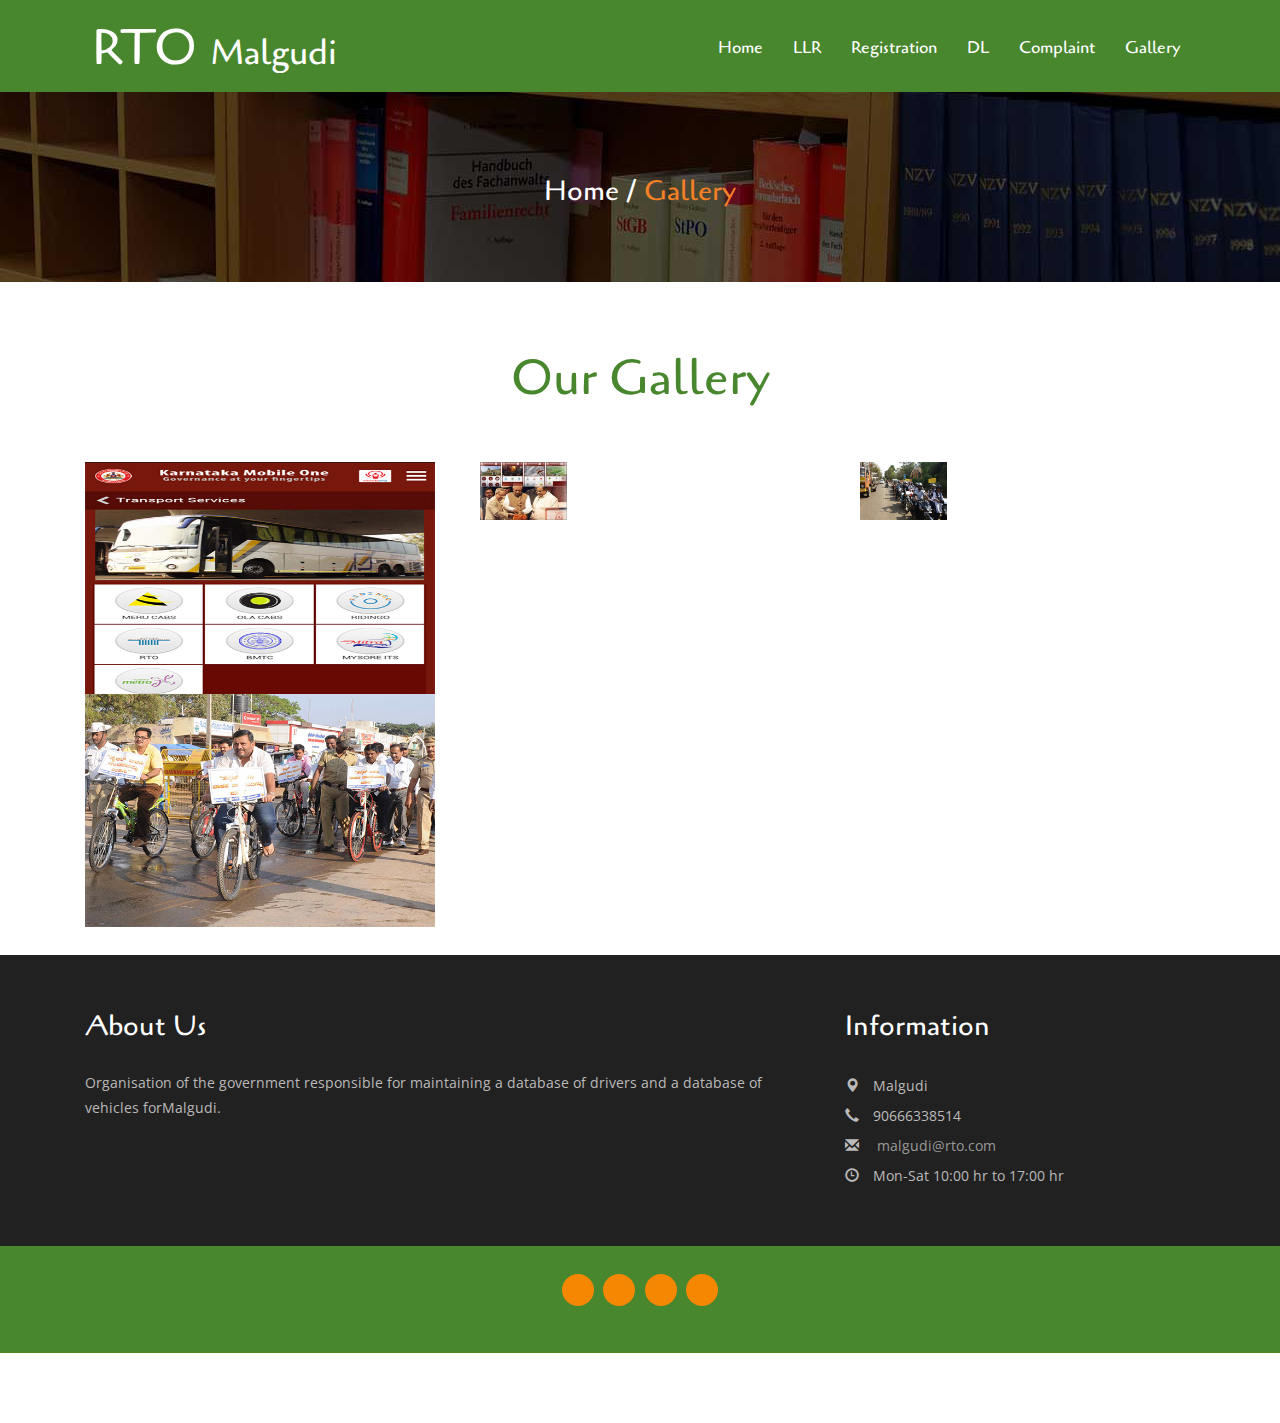
==== commit 00d58b5c: "Front end modified" ====
--- a/gallery.html
+++ b/gallery.html
@@ -1,7 +1,7 @@
 <!DOCTYPE html>
 <html>
 <head>
-<title>RTO Karnataka</title>
+<title>RTO Malgudi</title>
 <!--css-->
 <link href="css/bootstrap.css" rel="stylesheet" type="text/css" media="all" />
 <link href="css/style.css" rel="stylesheet" type="text/css" media="all" />
@@ -36,7 +36,7 @@
 								<span class="icon-bar"></span>
 							</button>
 							<div class="navbar-brand">
-								<h1><a href="index.html">RTO <span>Karnataka</span></a></h1>
+								<h1><a href="index.html">RTO <span>Malgudi</span></a></h1>
 							</div>
 						</div>
 
@@ -44,7 +44,7 @@
 						<div class="collapse navbar-collapse" id="bs-example-navbar-collapse-1">
 							<nav class="link-effect-2" id="link-effect-2">
 								<ul class="nav navbar-nav">
-									<li><a href="home.html"><span data-hover="Home">Home</span></a></li>
+									<li><a href="index.html"><span data-hover="Home">Home</span></a></li>
 									<li><a href="applyforllr.php"><span data-hover="LLR">LLR</span></a></li>
 									<li><a href="applyforreg.php"><span data-hover="Registration">Registration</span></a></li>
 									<li><a href="applyfordl.php"><span data-hover="DL">DL</span></a></li>
@@ -60,7 +60,7 @@
 
     <div class="banner-w3agile">
       <div class="container">
-        <h3><a href="home.html">Home</a> / <span>Gallery</span></h3>
+        <h3><a href="index.html">Home</a> / <span>Gallery</span></h3>
       </div>
     </div>
     <div class="content">
@@ -76,28 +76,26 @@
 											<figcaption>
 												<h4>RTO</h4>
 												<p>
-													Transport Dept. Service in Karnataka Mobile One application.
-												</p>
-											</figcaption>
-										</figure>
-									</a>
-								</div>
-							</div>
-							<div class="col-md-4 w3agile_Projects_grid">
-								<div class="w3agile_Projects_image">
+												</p>
+											</figcaption>
+										</figure>
+									</a>
+								</div>
+							</div>
+							<div class="col-md-4 w3agile_Projects_grid">
+								<!--<div class="w3agile_Projects_image">
 									<a class="sb" href="images/g2.jpg">
 										<figure>
 											<img src="images/g2.jpg" alt="" class="img-responsive" />
 											<figcaption>
 												<h4>RTO</h4>
 												<p>
-												Participants at Drunken Driving Awareness Programme
-												</p>
-											</figcaption>
-										</figure>
-									</a>
-								</div>
-							</div>
+												</p>
+											</figcaption>
+										</figure>
+									</a>
+								</div>
+							</div>-->
 							<div class="col-md-4 w3agile_Projects_grid">
 								<div class="w3agile_Projects_image">
 									<a class="sb" href="images/g3.jpg">
@@ -106,7 +104,7 @@
 											<figcaption>
 												<h4>RTO</h4>
 												<p>
-													Hon'ble President of India, inaugurating RTO office in Bengaluru.
+													
 												</p>
 											</figcaption>
 										</figure>
@@ -117,20 +115,20 @@
 						</div>
 						<div class="portfolio_grid_w3lss">
 							<div class="col-md-4 w3agile_Projects_grid">
-								<div class="w3agile_Projects_image">
+								<!--<div class="w3agile_Projects_image">
 									<a class="sb" href="images/g4.jpg">
 										<figure>
 											<img src="images/g4.jpg" alt="" class="img-responsive" />
 											<figcaption>
 												<h4>RTO</h4>
 												<p>
-														Automated Driving Test Track is under construction.
-												</p>
-											</figcaption>
-										</figure>
-									</a>
-								</div>
-							</div>
+														
+												</p>
+											</figcaption>
+										</figure>
+									</a>
+								</div>
+							</div>-->
 							<div class="col-md-4 w3agile_Projects_grid">
 								<div class="w3agile_Projects_image">
 									<a class="sb" href="images/g5.jpg">
@@ -139,14 +137,13 @@
 											<figcaption>
 												<h4>RTO</h4>
 												<p>
-														Road safety awareness rally.
-												</p>
-											</figcaption>
-										</figure>
-									</a>
-								</div>
-							</div>
-							<div class="col-md-4 w3agile_Projects_grid">
+												</p>
+											</figcaption>
+										</figure>
+									</a>
+								</div>
+							</div>
+							<!--<div class="col-md-4 w3agile_Projects_grid">
 								<div class="w3agile_Projects_image">
 									<a class="sb" href="images/g6.jpg">
 										<figure>
@@ -160,7 +157,7 @@
 										</figure>
 									</a>
 								</div>
-							</div>
+							</div>-->
 							<div class="clearfix"> </div>
 						</div>
 						<div class="portfolio_grid_w3lss">
@@ -170,7 +167,7 @@
 										<figure>
 											<img src="images/g7.jpg" alt="" class="img-responsive" />
 											<figcaption>
-												<h4>RTO</h4>
+												<h4></h4>
 												<p>
 													Road safety awareness.
 												</p>
@@ -179,7 +176,7 @@
 									</a>
 								</div>
 							</div>
-							<div class="col-md-4 w3agile_Projects_grid">
+							<!--<div class="col-md-4 w3agile_Projects_grid">
 								<div class="w3agile_Projects_image">
 									<a class="sb" href="images/g8.jpg">
 										<figure>
@@ -193,8 +190,8 @@
 										</figure>
 									</a>
 								</div>
-							</div>
-							<div class="col-md-4 w3agile_Projects_grid">
+							</div>-->
+							<!--<div class="col-md-4 w3agile_Projects_grid">
 								<div class="w3agile_Projects_image">
 									<a class="sb" href="images/g9.jpg">
 										<figure>
@@ -208,7 +205,7 @@
 										</figure>
 									</a>
 								</div>
-							</div>
+							</div>-->
 							<div class="clearfix"> </div>
 						</div>
 					<script type="text/javascript" src="js/smoothbox.jquery2.js"></script>
@@ -220,16 +217,15 @@
         <div class="footer-grids">
           <div class="col-md-8 footer-grid">
             <h4>About Us</h4>
-            <p>  Organisation of the Indian government responsible for maintaining a database of drivers and a database of vehicles for Karnataka.<span>
-                It issues driving licences, organises collection of vehicle excise duty and sells personalised registrations.
-                It also is responsible to inspect vehicle's insurance and clear the pollution test.</span></p>
+            <p>  Organisation of the  government responsible for maintaining a database of drivers and a database of vehicles forMalgudi.<span>
+                </span></p>
           </div>
           <div class="col-md-4 footer-grid">
           <h4>Information</h4>
             <ul>
-              <li><i class="glyphicon glyphicon-map-marker" aria-hidden="true"></i>Bengaluru</li>
-              <li><i class="glyphicon glyphicon-earphone" aria-hidden="true"></i>080 2956789</li>
-              <li><i class="glyphicon glyphicon-envelope" aria-hidden="true"></i><a href="mailto:karnataka@rto.com"> karnataka@rto.com</a></li>
+              <li><i class="glyphicon glyphicon-map-marker" aria-hidden="true"></i>Malgudi</li>
+              <li><i class="glyphicon glyphicon-earphone" aria-hidden="true"></i>90666338514</li>
+              <li><i class="glyphicon glyphicon-envelope" aria-hidden="true"></i><a href="mailto:karnataka@rto.com"> malgudi@rto.com</a></li>
               <li><i class="glyphicon glyphicon-time" aria-hidden="true"></i>Mon-Sat 10:00 hr to 17:00 hr</li>
             </ul>
           </div>
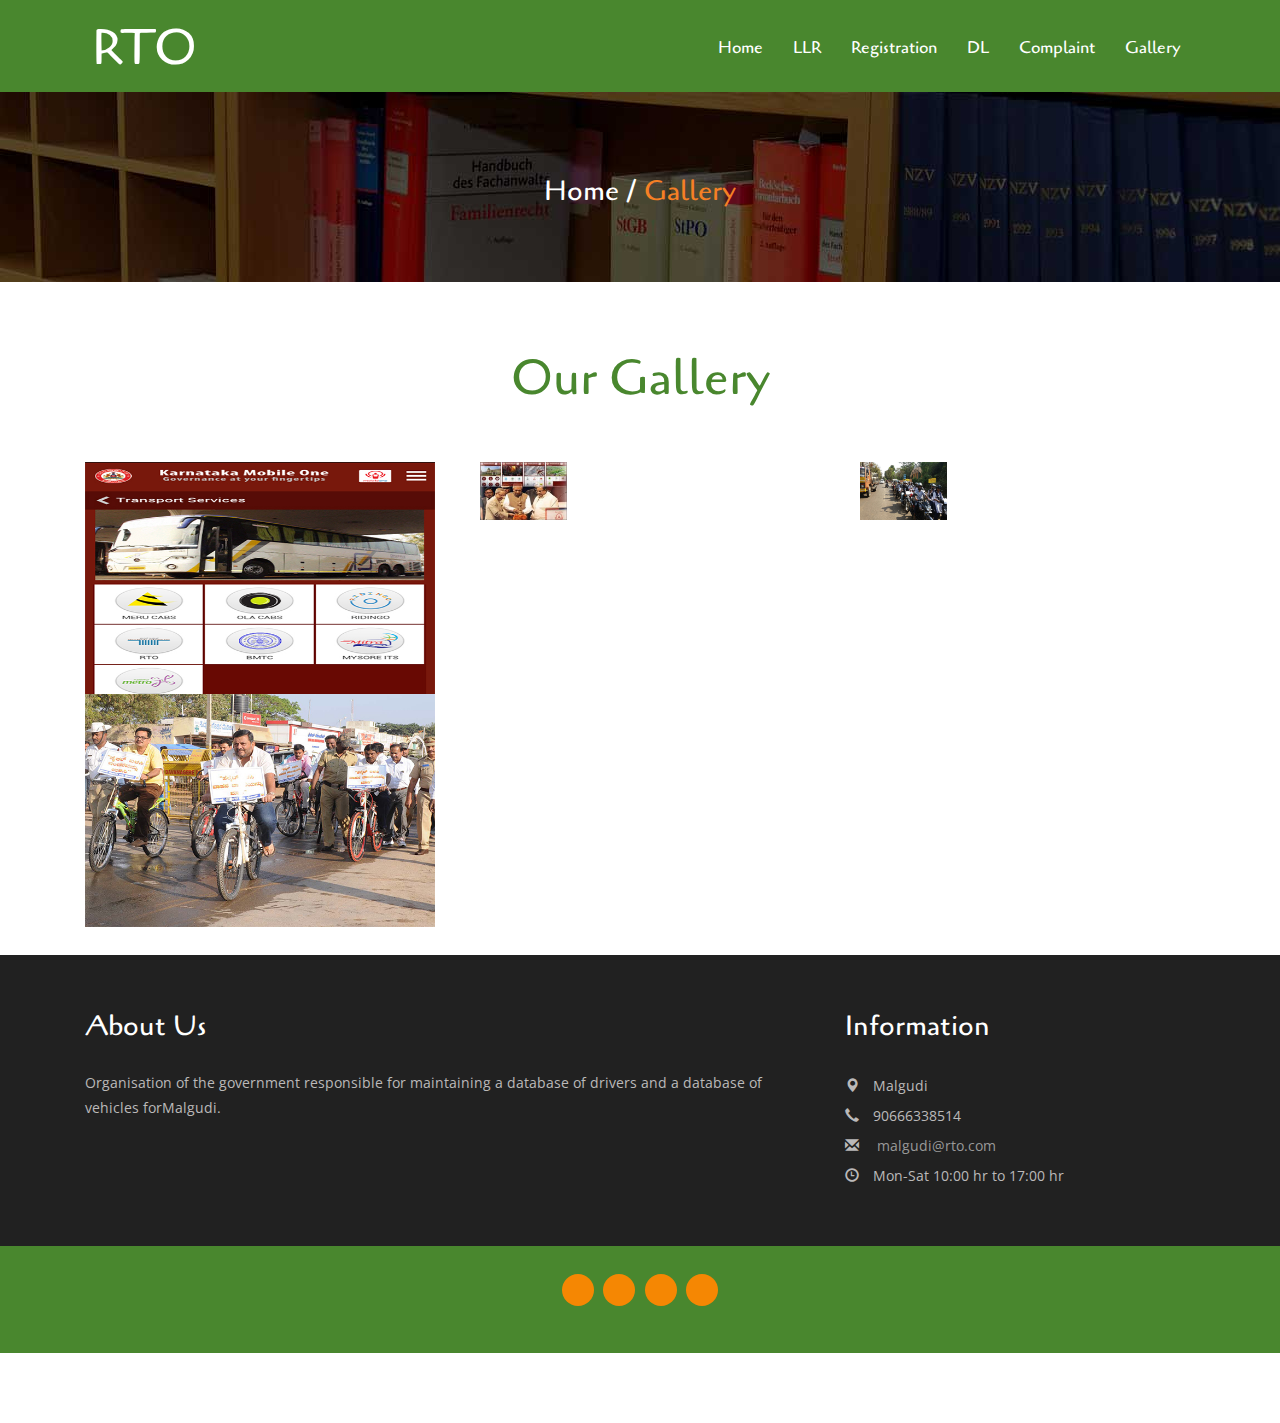
==== commit 47858944: "front end revamped" ====
--- a/gallery.html
+++ b/gallery.html
@@ -1,7 +1,7 @@
 <!DOCTYPE html>
 <html>
 <head>
-<title>RTO Malgudi</title>
+<title>RTO </title>
 <!--css-->
 <link href="css/bootstrap.css" rel="stylesheet" type="text/css" media="all" />
 <link href="css/style.css" rel="stylesheet" type="text/css" media="all" />
@@ -36,7 +36,7 @@
 								<span class="icon-bar"></span>
 							</button>
 							<div class="navbar-brand">
-								<h1><a href="index.html">RTO <span>Malgudi</span></a></h1>
+								<h1><a href="index.html">RTO <span></span></a></h1>
 							</div>
 						</div>
 
